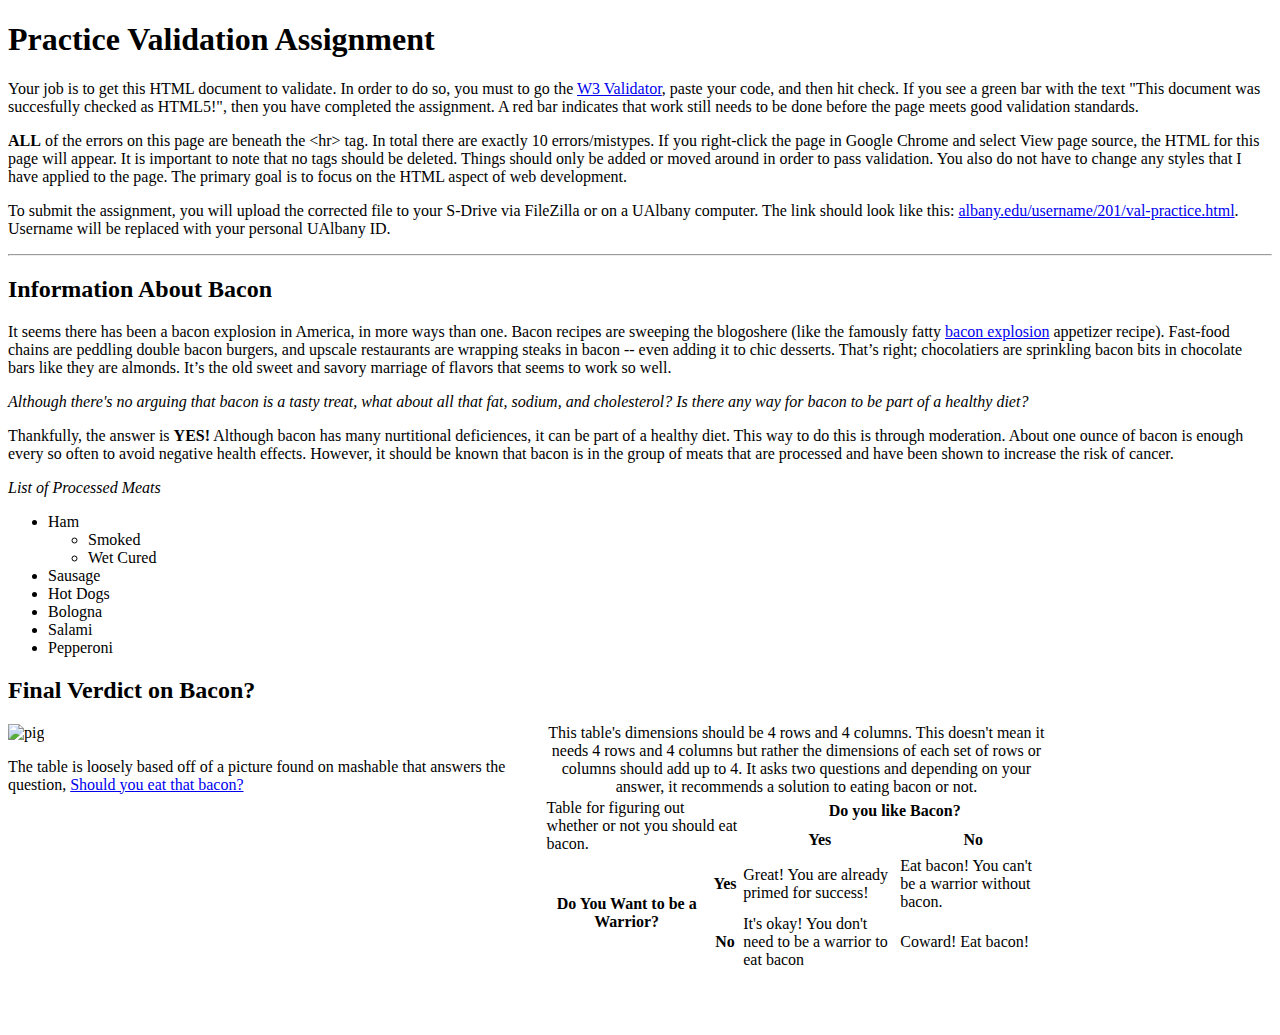
==== fixerupper.html @ 0116c4e9 "Create fixerupper.html" ====
<!DOCTYPE html>
<html lang="en">
<head>
    <meta charset="UTF-8" />
    <title>Fixer Upper</title>
    <link rel="stylesheet" href="stylesheet.css">
</head>
<body>
    <h1>Practice Validation Assignment</h1>
    <p>Your job is to get this HTML document to validate. In order to do so, you must to go the <a href="http://validator.w3.org/#validate_by_input" target="_blank">W3 Validator</a>, paste your code, and then hit check. If you see a green bar with the text "This document was succesfully checked as HTML5!", then you have completed the assignment. A red bar indicates that work still needs to be done before the page meets good validation standards.</p>
    <p><strong>ALL</strong> of the errors on this page are beneath the &lt;hr&gt; tag. In total there are exactly 10 errors/mistypes. If you right-click the page in Google Chrome and select View page source, the HTML for this page will appear. It is important to note that no tags should be deleted. Things should only be added or moved around in order to pass validation. You also do not have to change any styles that I have applied to the page. The primary goal is to focus on the HTML aspect of web development.</p>
    <p>To submit the assignment, you will upload the corrected file to your S-Drive via FileZilla or on a UAlbany computer. The link should look like this: <a href="#">albany.edu/username/201/val-practice.html</a>. Username will be replaced with your personal UAlbany ID.</p>
    <hr>
    <div>
        <h2>Information About Bacon</h2>
                <p class="bacon-info">It seems there has been a bacon explosion in America, in more ways than one. Bacon recipes are sweeping the blogoshere (like the famously fatty <a href="http://blog.bbqaddicts.com/recipes/bacon-explosion/"> bacon explosion</a> appetizer recipe). Fast-food chains are peddling double bacon burgers, and upscale restaurants are wrapping steaks in bacon -- even adding it to chic desserts. That’s right; chocolatiers are sprinkling bacon bits in chocolate bars like they are almonds. It’s the old sweet and savory marriage of flavors that seems to work so well.</p>
                <p><em>Although there's no arguing that bacon is a tasty treat, what about all that fat, sodium, and cholesterol? Is there any way for bacon to be part of a healthy diet?</em></p>

                <p class="bacon-answer">Thankfully, the answer is <strong>YES!</strong> Although bacon has many nurtitional deficiences, it can be part of a healthy diet. This way to do this is through moderation. About one ounce of bacon is enough every so often to avoid negative health effects. However, it should be known that bacon is in the group of meats that are processed and have been shown to increase the risk of cancer.</p>
                <p><em>List of Processed Meats</em></p>
                <ul>
                    <li>Ham
                    <ul>
                        <li>Smoked</li>
                        <li>Wet Cured</li>
                    </ul>
                    </li>    
                    <li>Sausage</li>
                    <li>Hot Dogs</li>
                    <li>Bologna</li>
                    <li>Salami</li>
                    <li>Pepperoni</li>
                    </ul>
    </div>
    <div style="margin-bottom:5%;">
        <h2>Final Verdict on Bacon?</h2>
        <div style="float:left; width:40%;">
            <img src="http://13milesofbacon.com/wp-content/uploads/2014/11/bacon.jpg" alt="pig" height="250" width="200" />
            <p>The table is loosely based off of a picture found on mashable that answers the question, <a href="http://mashable.com/2012/04/21/should-you-eat-that-bacon/">Should you eat that bacon?</a></p>
        </div>
        <div style="float:left; width:40%; margin-left:30px;">
            <table>
                <caption>This table's dimensions should be 4 rows and 4 columns. This doesn't mean it needs 4 rows and 4 columns but rather the dimensions of each set of rows or columns should add up to 4. It asks two questions and depending on your answer, it recommends a solution to eating bacon or not.</caption>
                <tr>
                    <td rowspan="2" colspan="2">Table for figuring out whether or not you should eat bacon.</td>
                    <th colspan="2">Do you like Bacon?</th>
                </tr>
                <tr>
                    <th>Yes</th>
                    <th>No</th>
                </tr>
                <tr>
                    <th rowspan="2">Do You Want to be a Warrior?</th>
                    <th>Yes</th>
                    <td>Great! You are already primed for success!</td>
                    <td>Eat bacon! You can't be a warrior without bacon.</td>
                    </tr>
                <tr>
                    <th>No</th>
                    <td>It's okay! You don't need to be a warrior to eat bacon</td>
                    <td>Coward! Eat bacon!</td>
                </tr>
            </table>
        </div>
        <div style="clear:both;"></div>
    </div>
    
    </body>
</html>
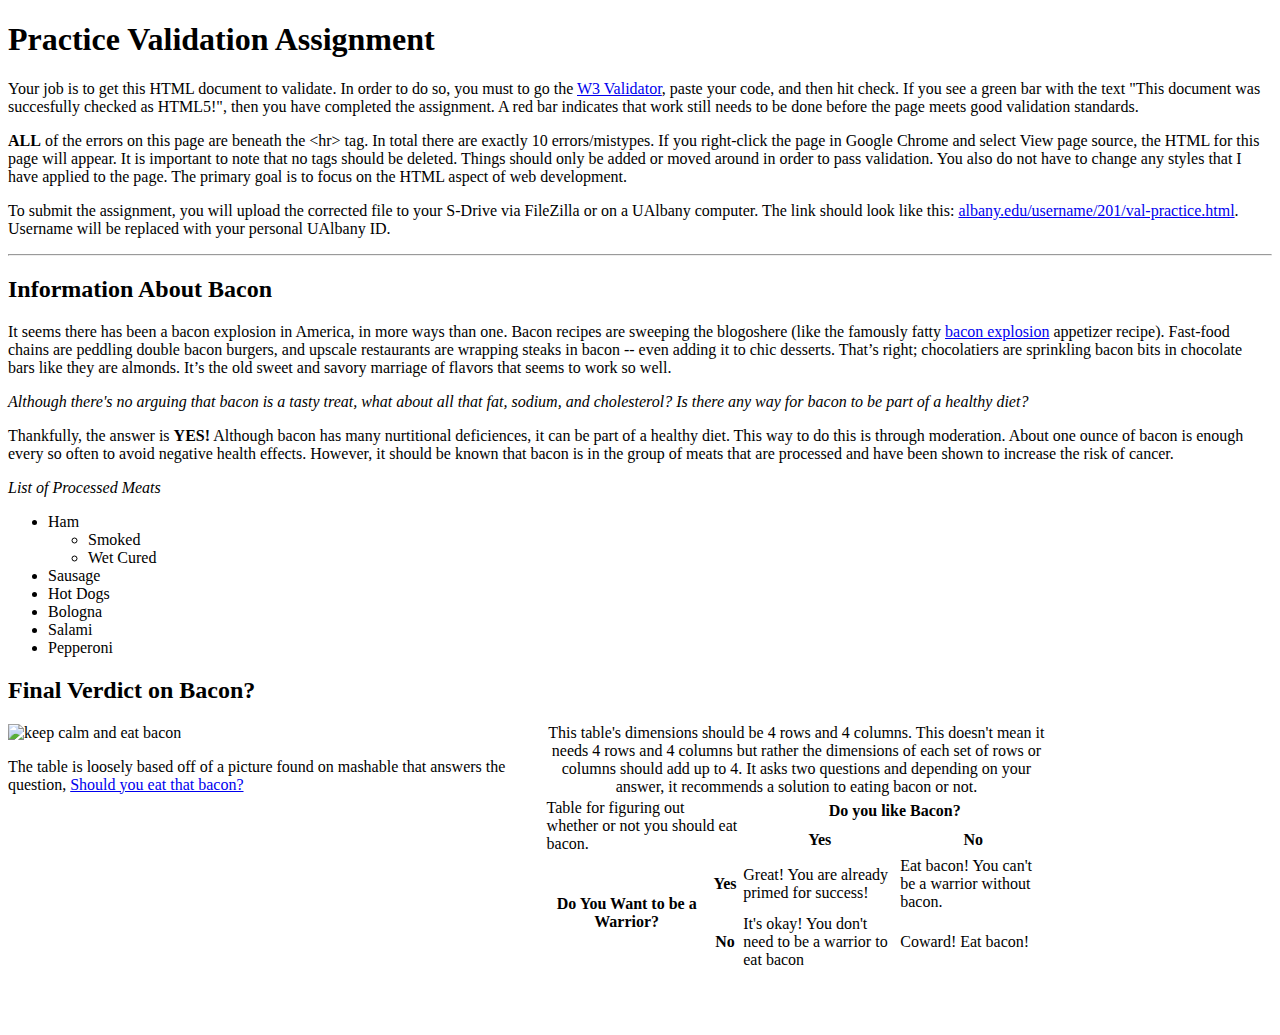
==== commit 610dc0a2: "Update fixerupper.html" ====
--- a/fixerupper.html
+++ b/fixerupper.html
@@ -35,7 +35,7 @@
     <div style="margin-bottom:5%;">
         <h2>Final Verdict on Bacon?</h2>
         <div style="float:left; width:40%;">
-            <img src="http://13milesofbacon.com/wp-content/uploads/2014/11/bacon.jpg" alt="pig" height="250" width="200" />
+            <img src="https://johnrieber.files.wordpress.com/2014/06/keep-calm-and-eat-bacon.jpg" alt="keep calm and eat bacon" height="250" width="200" />
             <p>The table is loosely based off of a picture found on mashable that answers the question, <a href="http://mashable.com/2012/04/21/should-you-eat-that-bacon/">Should you eat that bacon?</a></p>
         </div>
         <div style="float:left; width:40%; margin-left:30px;">
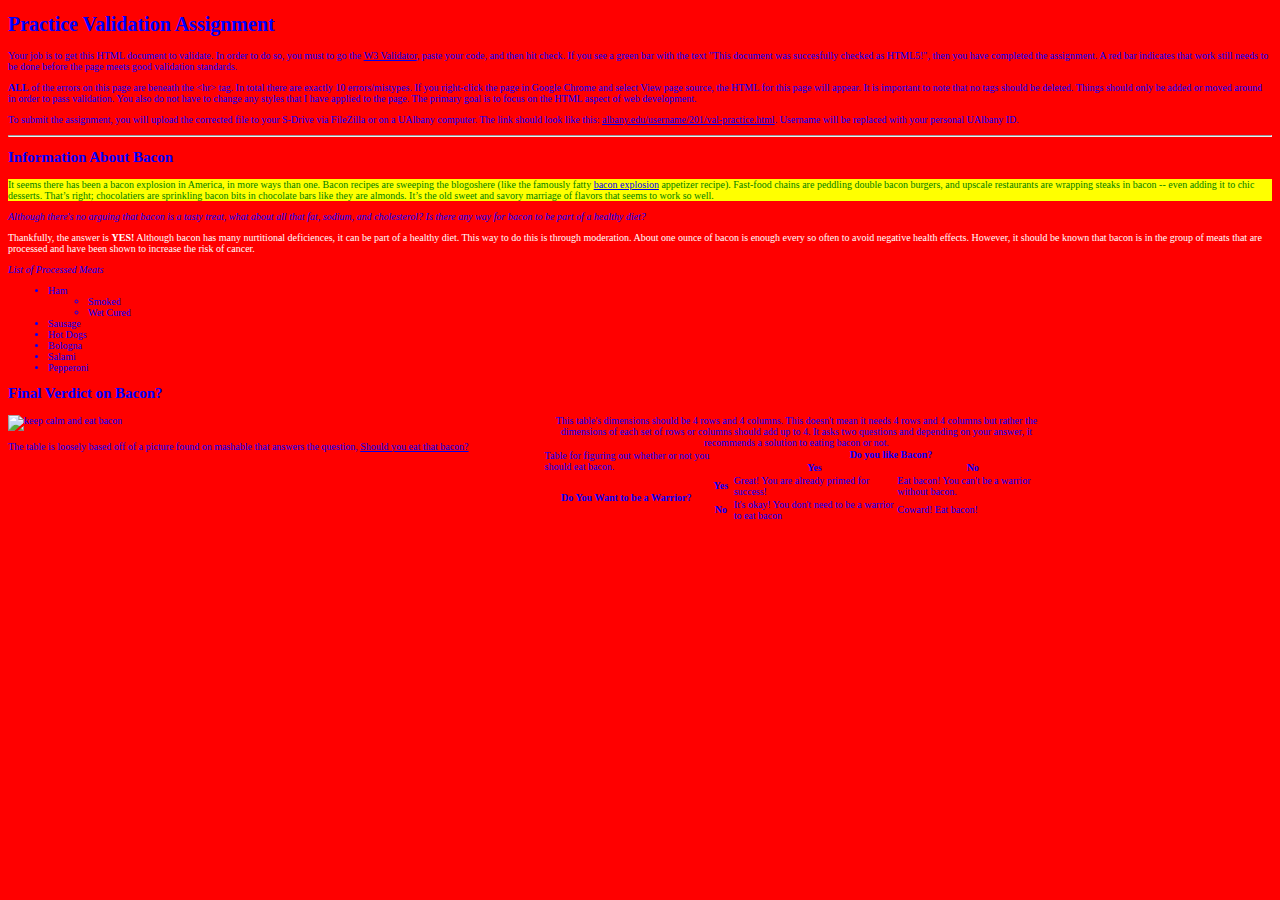
==== commit c4bb389e: "Update fixerupper.html" ====
--- a/fixerupper.html
+++ b/fixerupper.html
@@ -3,7 +3,7 @@
 <head>
     <meta charset="UTF-8" />
     <title>Fixer Upper</title>
-    <link rel="stylesheet" href="stylesheet.css">
+    <link rel="stylesheet" href="css/style2.css">
 </head>
 <body>
     <h1>Practice Validation Assignment</h1>
--- a/css/style2.css
+++ b/css/style2.css
@@ -0,0 +1,19 @@
+body {
+    background: red;
+    color: blue;
+    font-size: 10px;
+}
+
+table, tr, td, th {
+  border-collapse: collapse;
+}
+
+.bacon-info {
+    background: yellow;
+    color: green;
+}
+
+.bacon-answer {
+    color: white;
+    font-family: "Times New Roman";
+}
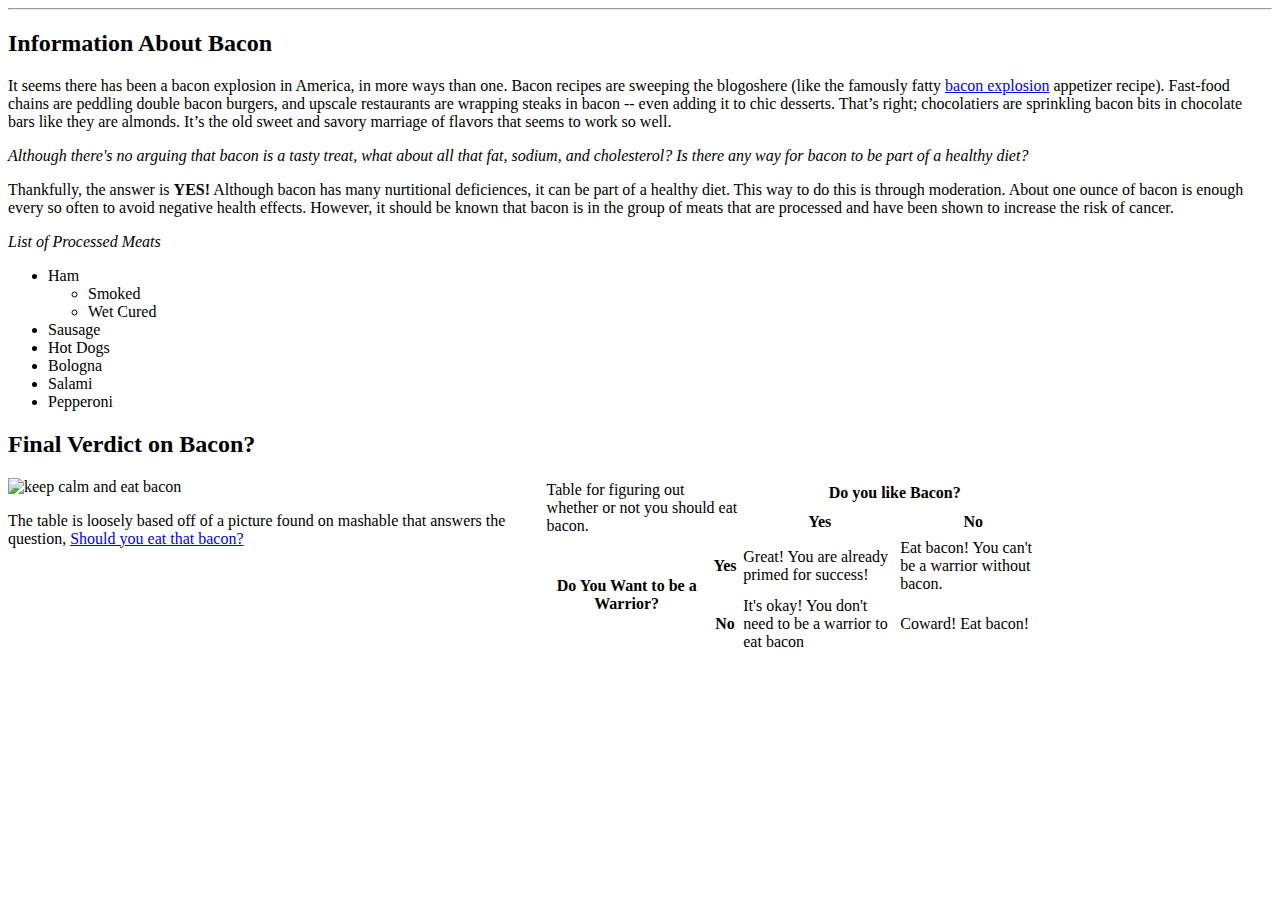
==== commit 96e62a6f: "Update fixerupper.html" ====
--- a/fixerupper.html
+++ b/fixerupper.html
@@ -3,13 +3,9 @@
 <head>
     <meta charset="UTF-8" />
     <title>Fixer Upper</title>
-    <link rel="stylesheet" href="css/style2.css">
+    <link rel="stylesheet" href="style2.css">
 </head>
 <body>
-    <h1>Practice Validation Assignment</h1>
-    <p>Your job is to get this HTML document to validate. In order to do so, you must to go the <a href="http://validator.w3.org/#validate_by_input" target="_blank">W3 Validator</a>, paste your code, and then hit check. If you see a green bar with the text "This document was succesfully checked as HTML5!", then you have completed the assignment. A red bar indicates that work still needs to be done before the page meets good validation standards.</p>
-    <p><strong>ALL</strong> of the errors on this page are beneath the &lt;hr&gt; tag. In total there are exactly 10 errors/mistypes. If you right-click the page in Google Chrome and select View page source, the HTML for this page will appear. It is important to note that no tags should be deleted. Things should only be added or moved around in order to pass validation. You also do not have to change any styles that I have applied to the page. The primary goal is to focus on the HTML aspect of web development.</p>
-    <p>To submit the assignment, you will upload the corrected file to your S-Drive via FileZilla or on a UAlbany computer. The link should look like this: <a href="#">albany.edu/username/201/val-practice.html</a>. Username will be replaced with your personal UAlbany ID.</p>
     <hr>
     <div>
         <h2>Information About Bacon</h2>
@@ -40,7 +36,6 @@
         </div>
         <div style="float:left; width:40%; margin-left:30px;">
             <table>
-                <caption>This table's dimensions should be 4 rows and 4 columns. This doesn't mean it needs 4 rows and 4 columns but rather the dimensions of each set of rows or columns should add up to 4. It asks two questions and depending on your answer, it recommends a solution to eating bacon or not.</caption>
                 <tr>
                     <td rowspan="2" colspan="2">Table for figuring out whether or not you should eat bacon.</td>
                     <th colspan="2">Do you like Bacon?</th>
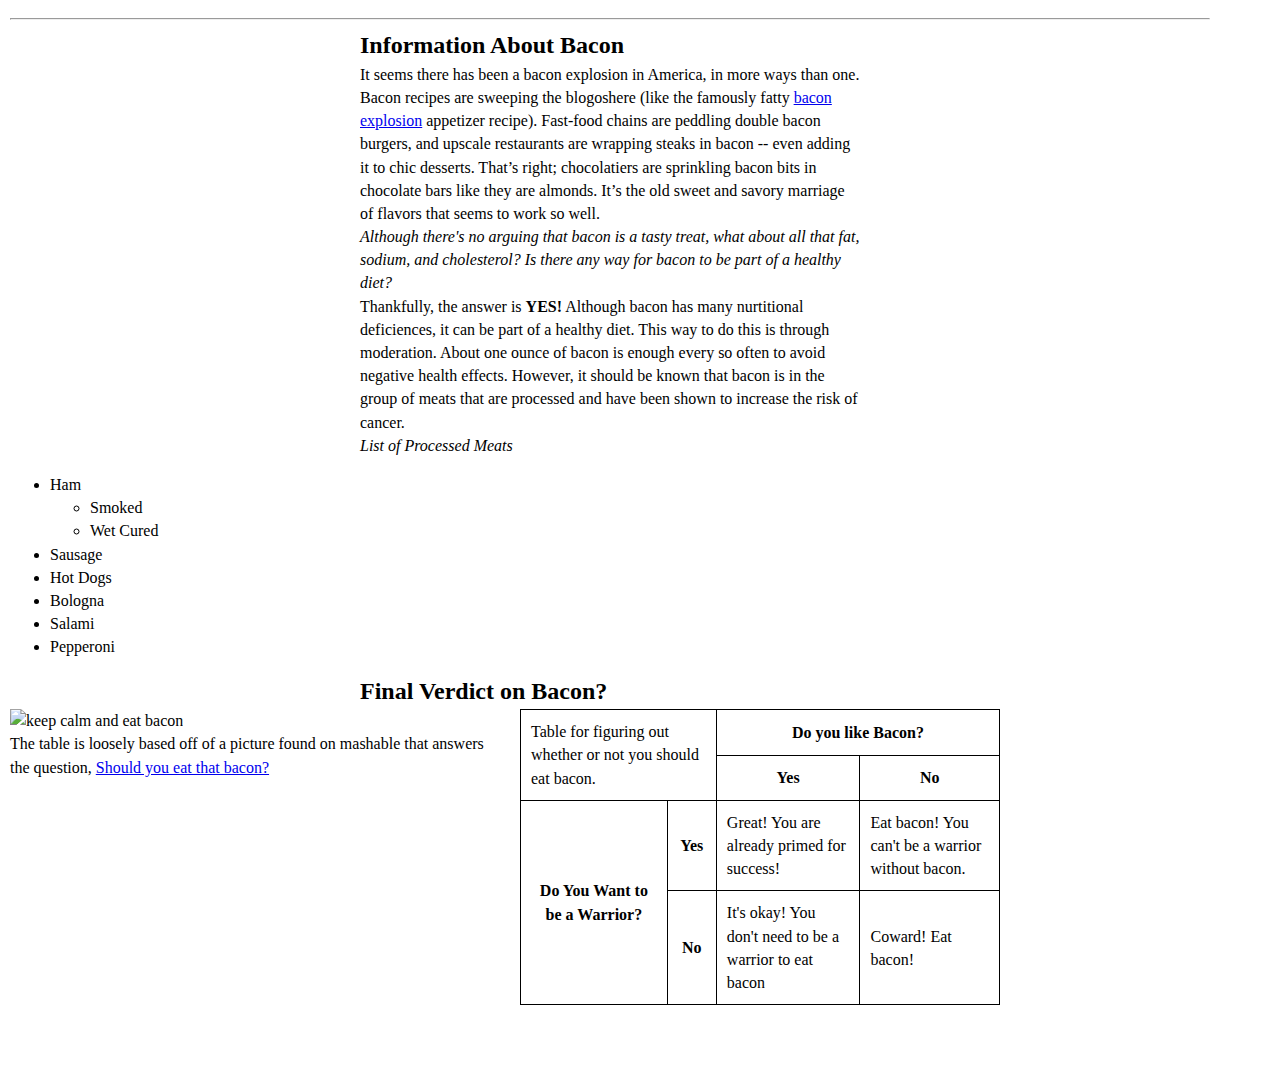
==== commit b9b58267: "Update fixerupper.html" ====
--- a/fixerupper.html
+++ b/fixerupper.html
@@ -3,7 +3,7 @@
 <head>
     <meta charset="UTF-8" />
     <title>Fixer Upper</title>
-    <link rel="stylesheet" href="style2.css">
+    <link rel="stylesheet" href="css/style2.css">
 </head>
 <body>
     <hr>
--- a/css/style2.css
+++ b/css/style2.css
@@ -0,0 +1,28 @@
+body {
+    font-size: 16px;
+    margin: 0 auto;
+    width: 1200px;
+    float: left;
+    font-family: "Georgia", serif;
+    padding: 10px;
+    line-height: 1.45;
+}
+
+table, tr, td, th {
+  border-collapse: collapse;
+    border: 1px solid black;
+    padding: 10px;
+}
+p {
+    max-width: 500px;
+    margin: 0 auto;
+}
+h2 {
+    max-width: 500px;
+    margin: 0 auto;
+}
+.bacon-info {
+}
+
+.bacon-answer {
+}
